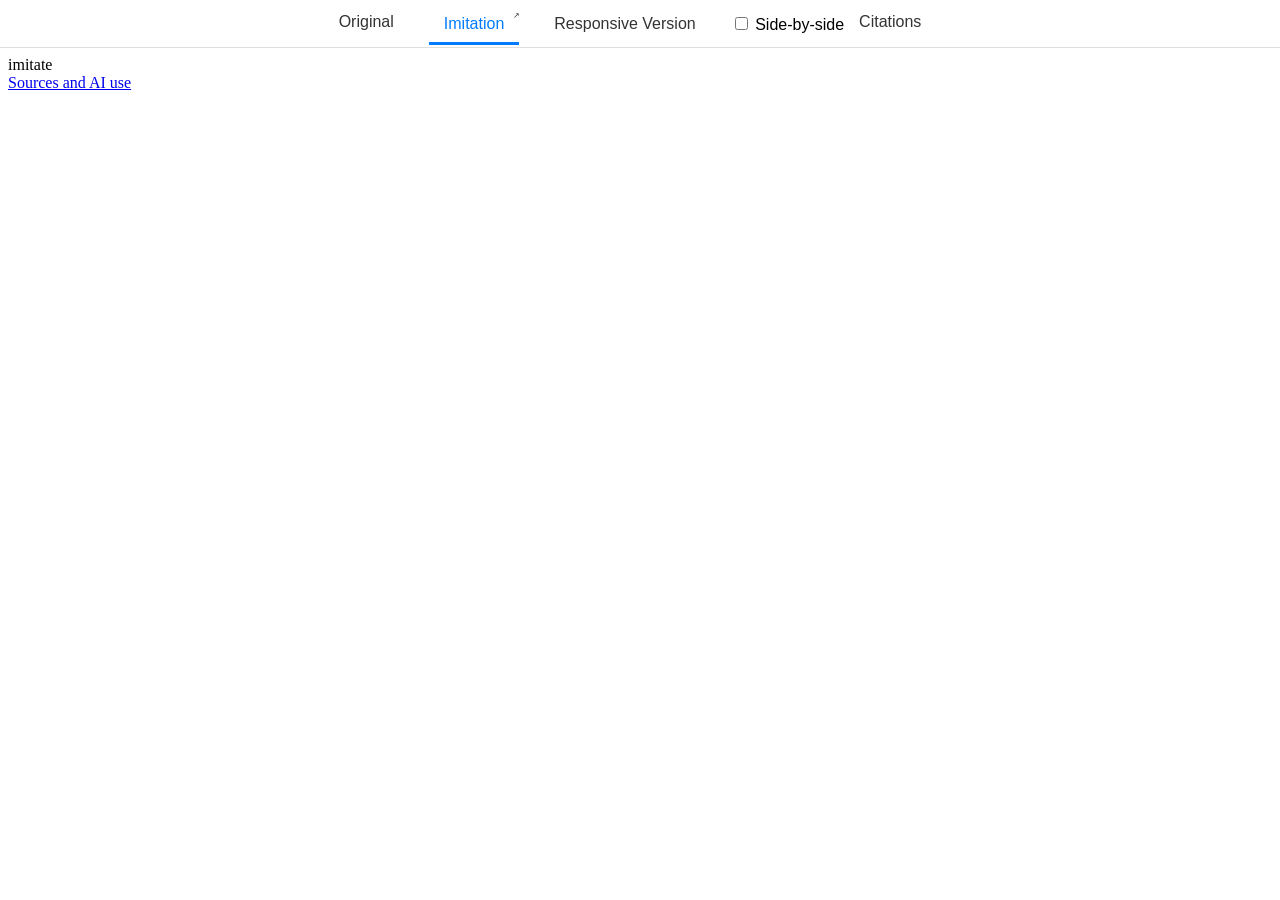
==== index.html @ 0aabad77 "Initial commit" ====
<!DOCTYPE html>
<!-- Change the original image and its source caption below. Keep the viewer structure. -->
<html lang="en">

<head>
  <meta charset="utf-8" />
  <meta name="viewport" content="width=device-width" />
  <title>Imitation Project</title>
  <link href="do_not_modify/style.css" rel="stylesheet" type="text/css" />
</head>

<body class="imitation">
  <header>
    <nav>
      <a class="orig-link" href="#original">Original</a>
      <span>
        <a href="#imitation" class="active">Imitation</a>
        <a href="imitation.html" class="popout-link imitation" target="_blank" rel="noopener" aria-label="Open design in a new tab"></a>
      </span>
      <span>
        <a href="#responsive" class="">Responsive Version</a>
        <a href="responsive.html" class="popout-link responsive" target="_blank" rel="noopener" aria-label="Open design in a new tab"></a>
      </span>
      <label class="sbs-toggle">
        <input type="checkbox" id="sbs">
        Side-by-side
      </label>
      <a href="citations.html" target="_blank" rel="noopener">Citations</a>
    </nav>
    <div class="popout-bar">
      <button id="minimize" aria-label="Toggle navigation"><svg xmlns="http://www.w3.org/2000/svg" width="24" height="24" fill="none"
          stroke="currentColor" stroke-width="2" stroke-linecap="round" stroke-linejoin="round"
          class="feather feather-arrow-up" viewBox="0 0 24 12">
          <polyline points="5 12 12 5 19 12"></polyline>
        </svg></button>


    </div>
  </header>
  <main>
    <div id="original" class="content">
      <div class="center">
        <!-- IMAGE TAG BELOW -->
        <!-- FIX SRC= AS NEEDED -->
        <figure>
          <img src=".lesson/assets/inout.png" alt="Example print layout; replace with your chosen original" />
          <!--<img src="original.jpg" />-->
          <figcaption>
            Example layout — replace this image and credit your original source here.
          </figcaption>
        </figure>
        <!-- END OF IMAGE TAG -->
        <!-- NOTHING ELSE TO EDIT HERE -->
      </div>
    </div>
    <div id="imitation" class="visible content">
      <iframe title="Fixed-size imitation" src="imitation.html"></iframe>
    </div>
    <div id="responsive" class="content">
      <iframe title="Responsive adaptation" src="responsive.html"></iframe>
    </div>
  </main>

  <script src="do_not_modify/script.js"></script>
</body>

</html>
---- do_not_modify/style.css ----
/***
 This code runs the overview view in
 index.html.

 NOT INTENDED TO BE MODIFIED BY STUDENTS
 (though if you want to change colors or 
 fonts or something, feel free)
***/

html {
  font-family: Verdana, Geneva, Tahoma, sans-serif;
}

body {
  margin: 0;
  padding: 0;
}
main iframe {
  width: 100%;
  height: calc(100vh - 68px);
  border: none;
}

main {
  padding: 8px;
}

.sbs main > div {
  border: 1px inset;
}

nav {
  margin: auto;
  display: flex;
  padding: 10px;
  align-items: center;
  justify-content: center;
  border-bottom: 1px solid #ddd; /* Adds a bottom border for the tab container */
}

nav a {
  padding: 10px 15px;
  color: #333;
  text-decoration: none;
  border-bottom: 3px solid transparent; /* Transparent border initially */
  margin-right: 20px;
  font-size: 16px;
  transition: border-color 300ms, color 300ms;
}

nav a:hover {
  color: #007bff; /* Change color on hover */
}

nav a.active {
  border-bottom: 3px solid #007bff; /* Underline active tab */
  color: #007bff;
}

.center figure {
  display: grid;
  grid-template-rows: 1fr auto; /* Image stretches, caption gets auto height */
  grid-template-columns: 1fr; /* Single column */
  align-items: center; /* Align items within their grid cells */
  justify-items: center;
  max-width: 100%; /* Prevent figure from overflowing horizontally */
  max-height: 100%; /* Prevent figure from overflowing vertically */
  margin: 0; /* Remove default margin */
  box-sizing: border-box;
  overflow: hidden; /* Prevent overflow */
}

.center img {
  max-width: 100%; /* Ensure the image doesn’t overflow horizontally */
  min-height: 100%; /* Force the image to fill the available height */
  max-height: 100%; /* Ensure the image doesn’t overflow vertically */
  width: auto; /* Maintain aspect ratio */
  object-fit: contain; /* Ensure the image fits nicely */
  grid-row: 1; /* Place the image in the first row */
}

.center figcaption {
  max-width: 100%; /* Ensure caption doesn’t overflow */
  word-wrap: break-word; /* Handle long words or links gracefully */
  text-align: center; /* Center-align the caption text */
  margin: 8px 0; /* Add spacing */
  font-size: 14px; /* Adjust font size as needed */
  grid-row: 2; /* Place the caption in the second row */
}

.content {
  opacity: 0;
  pointer-events: none;
}
.visible {
  display: block;
  opacity: 1;
  pointer-events: all;
  transition: opacity 500ms;
}
main {
  position: relative;
}
main div {
  position: absolute;
  top: 0;
  left: 0;
  width: calc(100% - 4px);
  height: calc(100vh - 66px);
}

/* Side-by-side code */

.sbs main {
  display: flex;
  gap: 10px;
}
/* Get rid of absolute positioning we used for cross-fade */
.sbs div {
  position: initial;
  box-sizing: border-box;
}
/* Just toggle display : block to display: none
Old-school style... */
.sbs .content {
  display: none;
}
.sbs .visible {
  display: block;
}
/* ALWAYS show the original */
.sbs #original {
  display: block;
  opacity: 1;
}
.orig-link {
  transition: opacity 300ms;
}
/* Don't show the original tab */
.sbs .orig-link {
  opacity: 0;
}
.sbs-toggle {
  transition: opacity 300ms;
}
.original .sbs-toggle {
  opacity: 0;
}

/* Popout link code */
header {
  position: sticky;
  top: 0;
  height: 48px;
}
.popout-bar {
  opacity: 0;
  transition: opacity 300ms;
}
header:hover .popout-bar {
  opacity: 1;
}
.popout-bar {
  display: flex;
  margin: auto;
  align-items: center;
  justify-content: flex-end;
  gap: 8px;
}

.popout-link {
  display: none;
  position: absolute;
  right: -16px;
  top: 0;
  padding-top: 0;
  margin-top: -4px;
}
nav span {
  position: relative;
}
.imitation .popout-link.imitation {
  display: inline-block;
}
.responsive .popout-link.responsive {
  display: inline-block;
}

#minimize {
  transition: transform 300ms;
  background: transparent;
  border: none;
}
header.minimized #minimize {
  transform: rotate(180deg);
}
header {
  transition: transform 300ms;
  z-index: 2;
}
header nav {
  height: 48px;
  box-sizing: border-box;
}
.minimized {
  transform: translateY(-48px);
}
.popout-link::after {
  content: "↗";
  font-size: 8px;
  vertical-align: super;
}
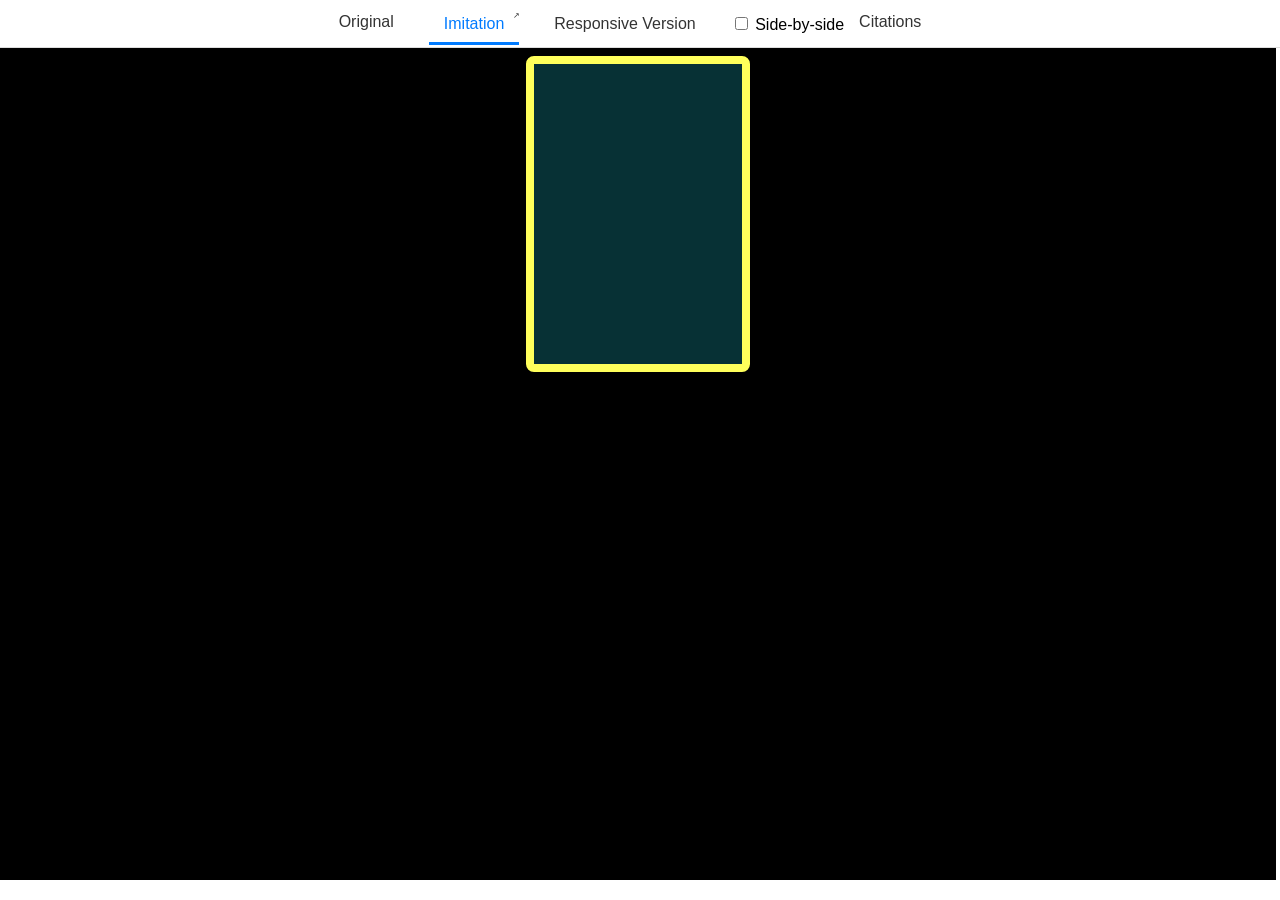
==== commit 27d442bf: "added the image and started the background" ====
--- a/index.html
+++ b/index.html
@@ -43,11 +43,9 @@
         <!-- IMAGE TAG BELOW -->
         <!-- FIX SRC= AS NEEDED -->
         <figure>
-          <img src=".lesson/assets/inout.png" alt="Example print layout; replace with your chosen original" />
-          <!--<img src="original.jpg" />-->
+          <img src="./card.png" alt="Replace with a short description of your image" />
           <figcaption>
-            Example layout — replace this image and credit your original source here.
-          </figcaption>
+           <img src="./image.png" alt="Replace with a short description of your image" />
         </figure>
         <!-- END OF IMAGE TAG -->
         <!-- NOTHING ELSE TO EDIT HERE -->
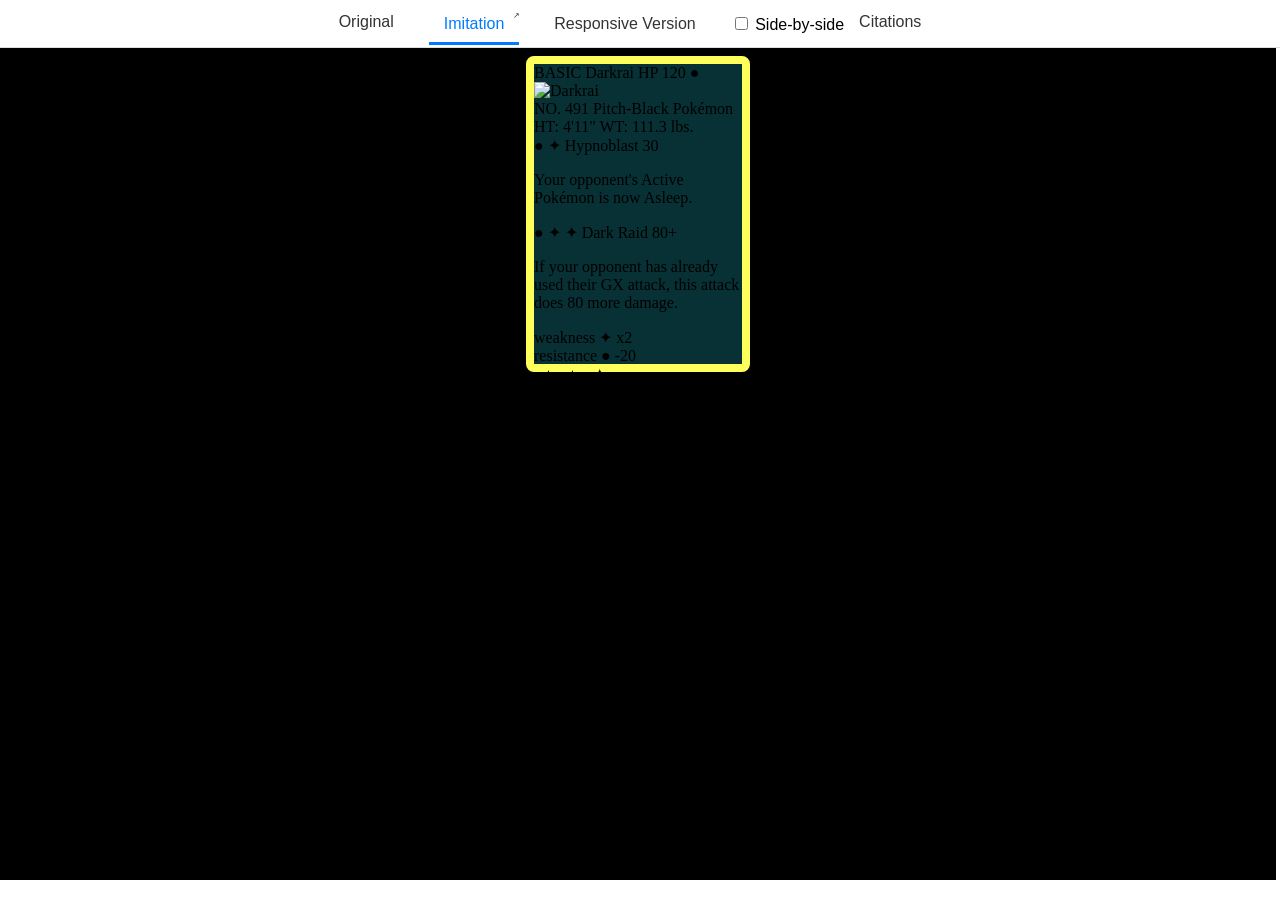
==== commit 5955163f: "Did the stats damage, weakness, resistants, and description" ====
--- a/index.html
+++ b/index.html
@@ -43,10 +43,8 @@
         <!-- IMAGE TAG BELOW -->
         <!-- FIX SRC= AS NEEDED -->
         <figure>
-          <img src="./card.png" alt="Replace with a short description of your image" />
+          <img src="card.png" alt="god of nightmares" class="pokemon-pic" />
           <figcaption>
-           <img src="./image.png" alt="Replace with a short description of your image" />
-        </figure>
         <!-- END OF IMAGE TAG -->
         <!-- NOTHING ELSE TO EDIT HERE -->
       </div>
